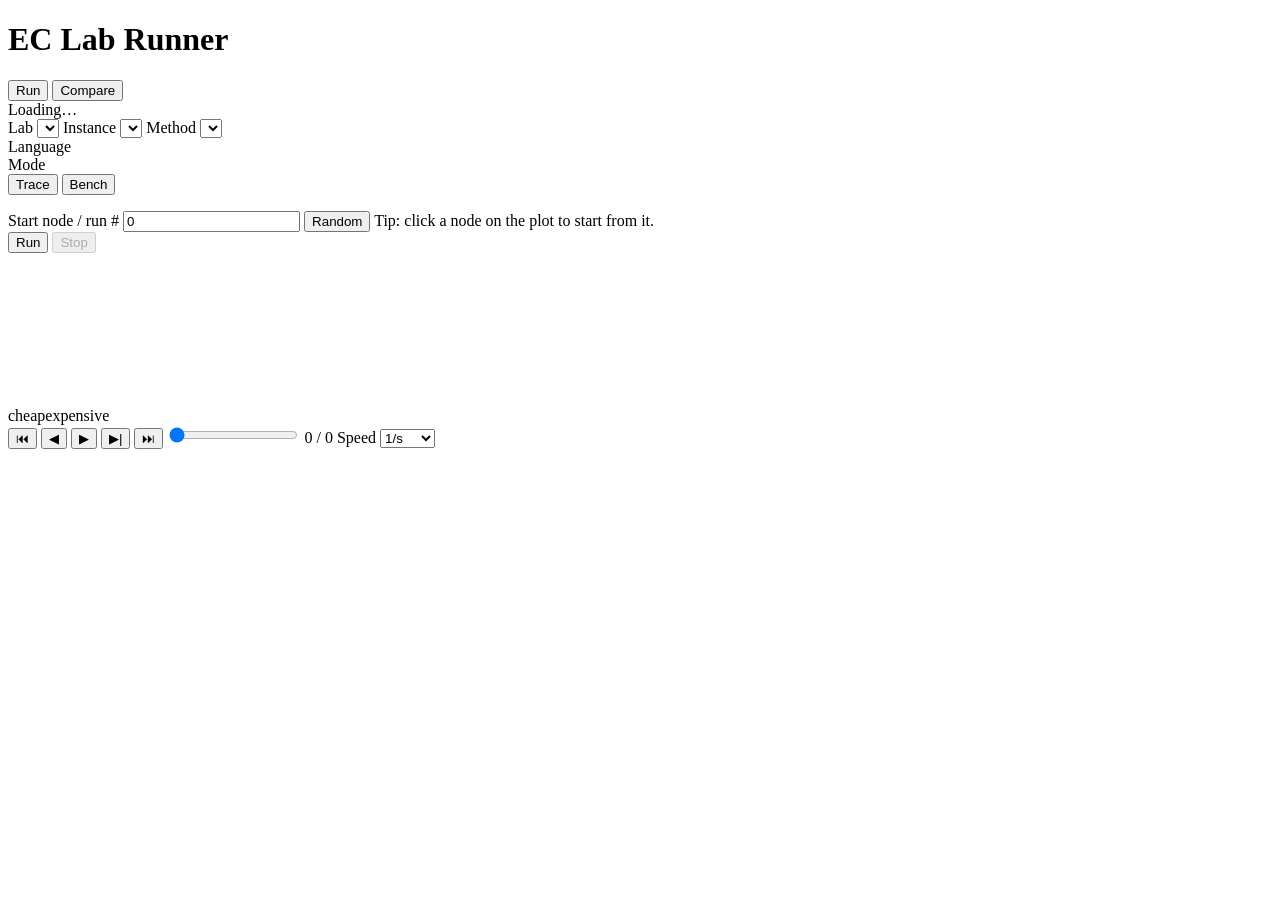
==== tool/viewer/index.html @ beae9747 "Initial commit: EC lab solutions" ====
<!doctype html>
<html lang="en">
<head>
  <meta charset="utf-8">
  <meta name="viewport" content="width=device-width, initial-scale=1">
  <title>EC Lab Runner</title>
  <link rel="icon" href="data:,">
  <link rel="stylesheet" href="/style.css">
</head>
<body>
  <header>
    <h1>EC Lab Runner</h1>
    <nav class="tabs">
      <button class="tab-btn active" data-tab="run">Run</button>
      <button class="tab-btn" data-tab="compare">Compare</button>
    </nav>
    <div class="status" id="status"><span class="dot"></span><span id="status-text">Loading…</span></div>
  </header>

  <section class="tab" id="tab-run">
    <aside class="panel side">
      <label class="field">Lab <select id="lab"></select></label>
      <label class="field">Instance <select id="instance"></select></label>
      <label class="field">Method <select id="method"></select></label>
      <div class="field">Language <div class="seg" id="langs"></div></div>
      <div class="field">Mode
        <div class="seg" id="modes">
          <button data-mode="trace">Trace</button>
          <button data-mode="bench">Bench</button>
        </div>
        <p class="hint" id="mode-hint"></p>
      </div>
      <label class="field" id="start-field">Start node / run #
        <span class="inline">
          <input type="number" id="start" min="0" value="0">
          <button id="rand-start" title="Random start">Random</button>
        </span>
        <span class="hint">Tip: click a node on the plot to start from it.</span>
      </label>
      <div class="actions">
        <button class="primary" id="run">Run</button>
        <button id="stop" disabled>Stop</button>
      </div>
      <pre class="log" id="log" hidden></pre>
      <div id="stats"></div>
    </aside>

    <main class="stage">
      <div class="panel plot-wrap" id="plot-wrap">
        <canvas id="plot"></canvas>
        <div class="overlay" id="overlay"></div>
        <div class="legend"><span>cheap</span><i></i><span>expensive</span></div>
        <div class="tip" id="tip" hidden></div>
      </div>
      <div class="panel playback">
        <button id="pb-first" title="First (Home)">⏮</button>
        <button id="pb-prev" title="Step back (←)">◀</button>
        <button id="pb-play" class="primary" title="Play / pause (Space)">▶</button>
        <button id="pb-next" title="Step forward (→)">▶︎|</button>
        <button id="pb-last" title="Latest (End)">⏭</button>
        <input type="range" id="pb-range" min="0" max="0" value="0">
        <span class="counter" id="pb-counter">0 / 0</span>
        <label class="speed">Speed
          <select id="pb-speed">
            <option value="1">1/s</option><option value="2">2/s</option><option value="5">5/s</option>
            <option value="10">10/s</option><option value="20">20/s</option><option value="50">50/s</option>
            <option value="100">100/s</option><option value="250">250/s</option><option value="Infinity">Max</option>
          </select>
        </label>
      </div>
      <div class="panel chart-card" id="runs-card" hidden>
        <div class="card-head">Objective per run <span class="hint">click a point to view that run</span></div>
        <canvas id="runs-chart"></canvas>
      </div>
      <div class="panel" id="tour-card" hidden>
        <div class="card-head"><span id="tour-title">Solution</span> <button id="copy-tour">Copy</button></div>
        <pre class="tour-list" id="tour-list"></pre>
      </div>
    </main>
  </section>

  <section class="tab" id="tab-compare" hidden>
    <div class="panel compare-bar">
      <label class="field inline-field">Lab <select id="cmp-lab"></select></label>
      <label class="field inline-field">Instance <select id="cmp-instance"></select></label>
      <div class="spacer"></div>
      <button class="primary" id="batch-missing">Run missing benchmarks</button>
      <button id="batch-all">Re-run all</button>
      <button id="batch-stop" disabled>Stop</button>
      <button id="copy-md">Copy tables as Markdown</button>
    </div>
    <p class="batch-progress" id="batch-progress"></p>
    <div class="panel">
      <div class="card-head">Objective: average (min – max) and time per run</div>
      <div class="table-wrap"><table id="cmp-table"></table></div>
    </div>
    <div class="panel">
      <div class="card-head">Average time per run (algorithm only)</div>
      <div id="time-bars"></div>
    </div>
    <div class="card-head outside">Best solution per method <span class="hint">click to open in the Run tab</span></div>
    <div class="best-grid" id="best-grid"></div>
  </section>

  <script src="/app.js"></script>
</body>
</html>
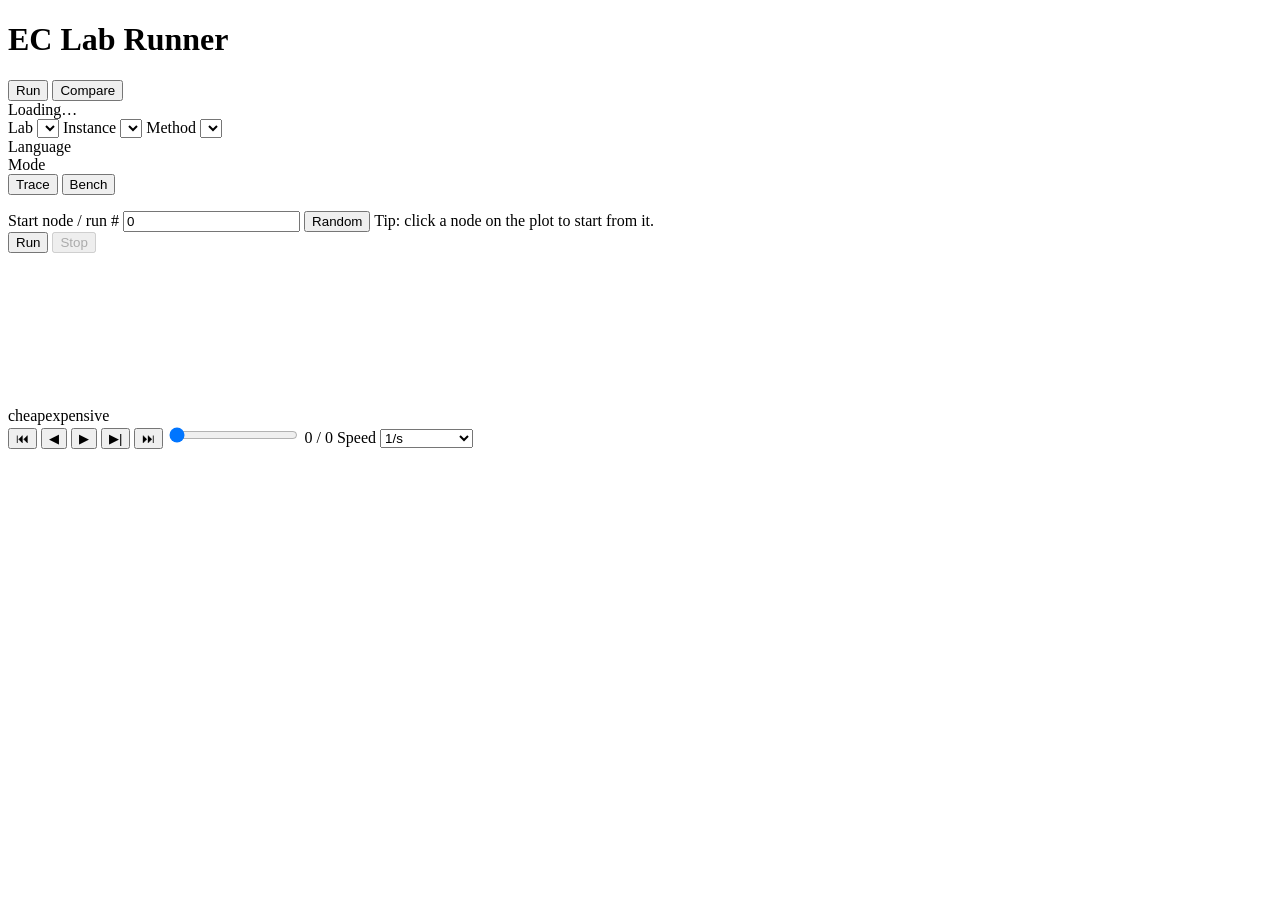
==== commit 49ab6357: "Viewer: show times in milliseconds; speed options relative to solver's frame rate" ====
--- a/tool/viewer/index.html
+++ b/tool/viewer/index.html
@@ -62,9 +62,9 @@
         <span class="counter" id="pb-counter">0 / 0</span>
         <label class="speed">Speed
           <select id="pb-speed">
-            <option value="1">1/s</option><option value="2">2/s</option><option value="5">5/s</option>
-            <option value="10">10/s</option><option value="20">20/s</option><option value="50">50/s</option>
-            <option value="100">100/s</option><option value="250">250/s</option><option value="Infinity">Max</option>
+            <option value="1">1/s</option><option value="10">10/s</option><option value="100">100/s</option>
+            <option value="0.001xmax">0.001× Max</option><option value="0.01xmax">0.01× Max</option>
+            <option value="0.1xmax">0.1× Max</option><option value="Infinity">Max</option>
           </select>
         </label>
       </div>
@@ -83,23 +83,43 @@
     <div class="panel compare-bar">
       <label class="field inline-field">Lab <select id="cmp-lab"></select></label>
       <label class="field inline-field">Instance <select id="cmp-instance"></select></label>
-      <div class="spacer"></div>
+      <p class="batch-progress" id="batch-progress"></p>
       <button class="primary" id="batch-missing">Run missing benchmarks</button>
       <button id="batch-all">Re-run all</button>
       <button id="batch-stop" disabled>Stop</button>
-      <button id="copy-md">Copy tables as Markdown</button>
     </div>
-    <p class="batch-progress" id="batch-progress"></p>
+    <div class="panel" id="cmp-labs-panel">
+      <div class="card-head">Compare with other labs</div>
+      <div class="checks" id="cmp-include"></div>
+    </div>
     <div class="panel">
-      <div class="card-head">Objective: average (min – max) and time per run</div>
+      <div class="card-head">Objective value</div>
       <div class="table-wrap"><table id="cmp-table"></table></div>
     </div>
     <div class="panel">
       <div class="card-head">Average time per run (algorithm only)</div>
       <div id="time-bars"></div>
     </div>
-    <div class="card-head outside">Best solution per method <span class="hint">click to open in the Run tab</span></div>
-    <div class="best-grid" id="best-grid"></div>
+    <div class="panel">
+      <div class="card-head">Best solution per method <span class="hint">click to open in the Run tab</span></div>
+      <div class="best-grid" id="best-grid"></div>
+    </div>
+    <div class="panel" id="report-section">
+      <div class="card-head">Report</div>
+      <div class="report-row">
+        <button class="primary" id="report-gen">Generate report</button>
+        <span id="report-links" class="report-links"></span>
+        <span id="report-msg" class="report-msg"></span>
+      </div>
+      <p class="hint" id="report-file"></p>
+      <div id="report-editor" hidden>
+        <textarea id="report-text" spellcheck="false"></textarea>
+        <div class="report-row">
+          <button class="primary" id="report-save">Save</button>
+          <button id="report-close">Cancel</button>
+        </div>
+      </div>
+    </div>
   </section>
 
   <script src="/app.js"></script>
